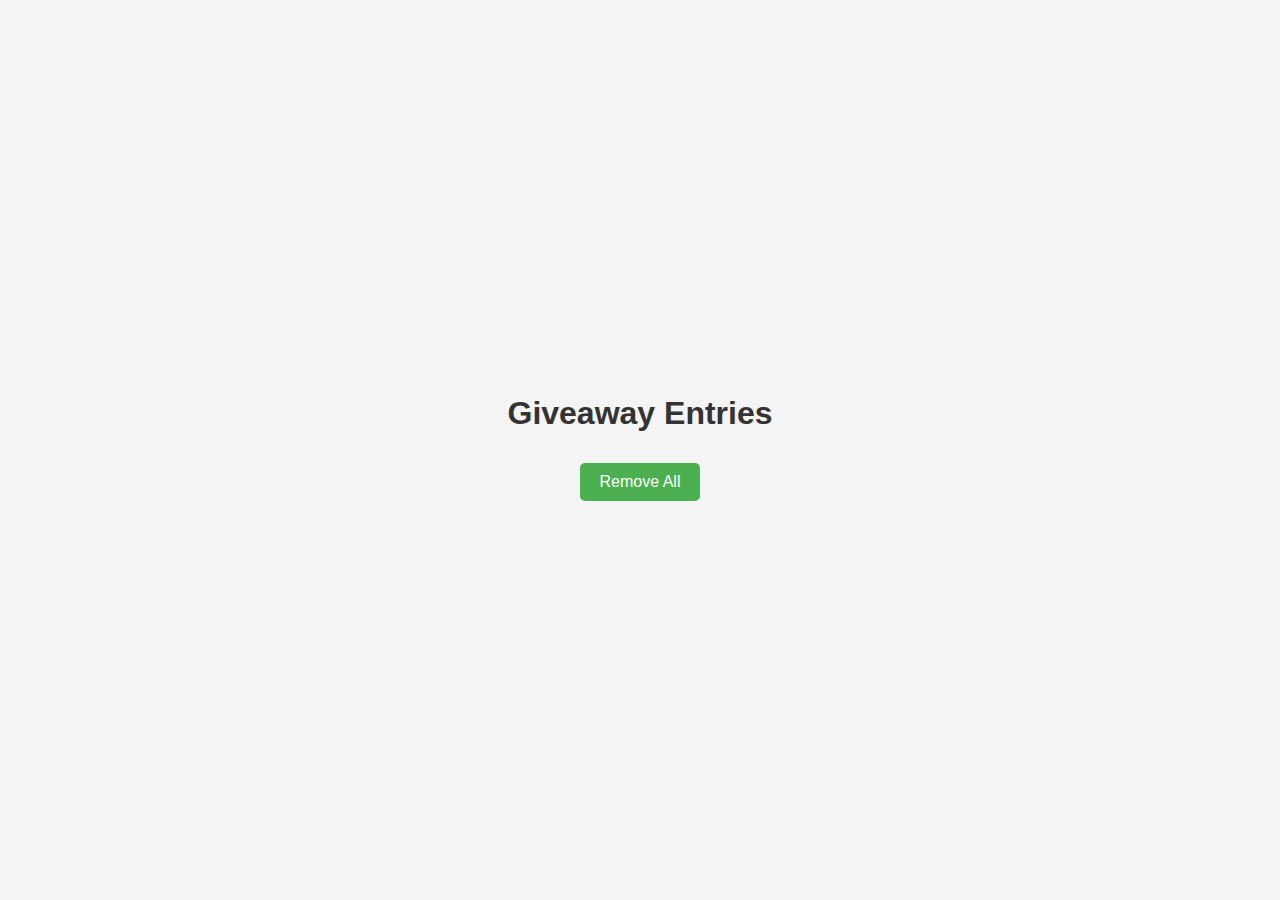
==== entries.html @ a3aaea3a "Add files via upload" ====
<!DOCTYPE html>
<html lang="en">
<head>
    <meta charset="UTF-8">
    <meta name="viewport" content="width=device-width, initial-scale=1.0">
    <link rel="stylesheet" href="entries.css">
    <title>Giveaway Entries</title>
</head>
<body>
    <div class="container">
        <h1>Giveaway Entries</h1>
        <button onclick="removeAllEntries()">Remove All</button>
        <ul id="entryList"></ul>
    </div>

    <script src="list.js"></script>
</body>
</html>
---- entries.css ----
body {
    font-family: Arial, sans-serif;
    background-color: #f4f4f4;
    margin: 0;
    display: flex;
    align-items: center;
    justify-content: center;
    height: 100vh;
}

.container {
    text-align: center;
}

h1 {
    color: #333;
}

button {
    background-color: #4CAF50; /* Green */
    border: none;
    color: white;
    padding: 10px 20px;
    text-align: center;
    text-decoration: none;
    display: inline-block;
    font-size: 16px;
    margin: 10px;
    cursor: pointer;
    border-radius: 5px;
    transition: background-color 0.3s;
}

button:hover {
    background-color: #45a049;
}

ul {
    list-style-type: none;
    padding: 0;
}

li {
    background-color: #fff;
    padding: 10px;
    margin-bottom: 10px;
    border-radius: 5px;
    box-shadow: 0 0 5px rgba(0, 0, 0, 0.1);
    display: flex;
    justify-content: space-between;
    align-items: center;
}
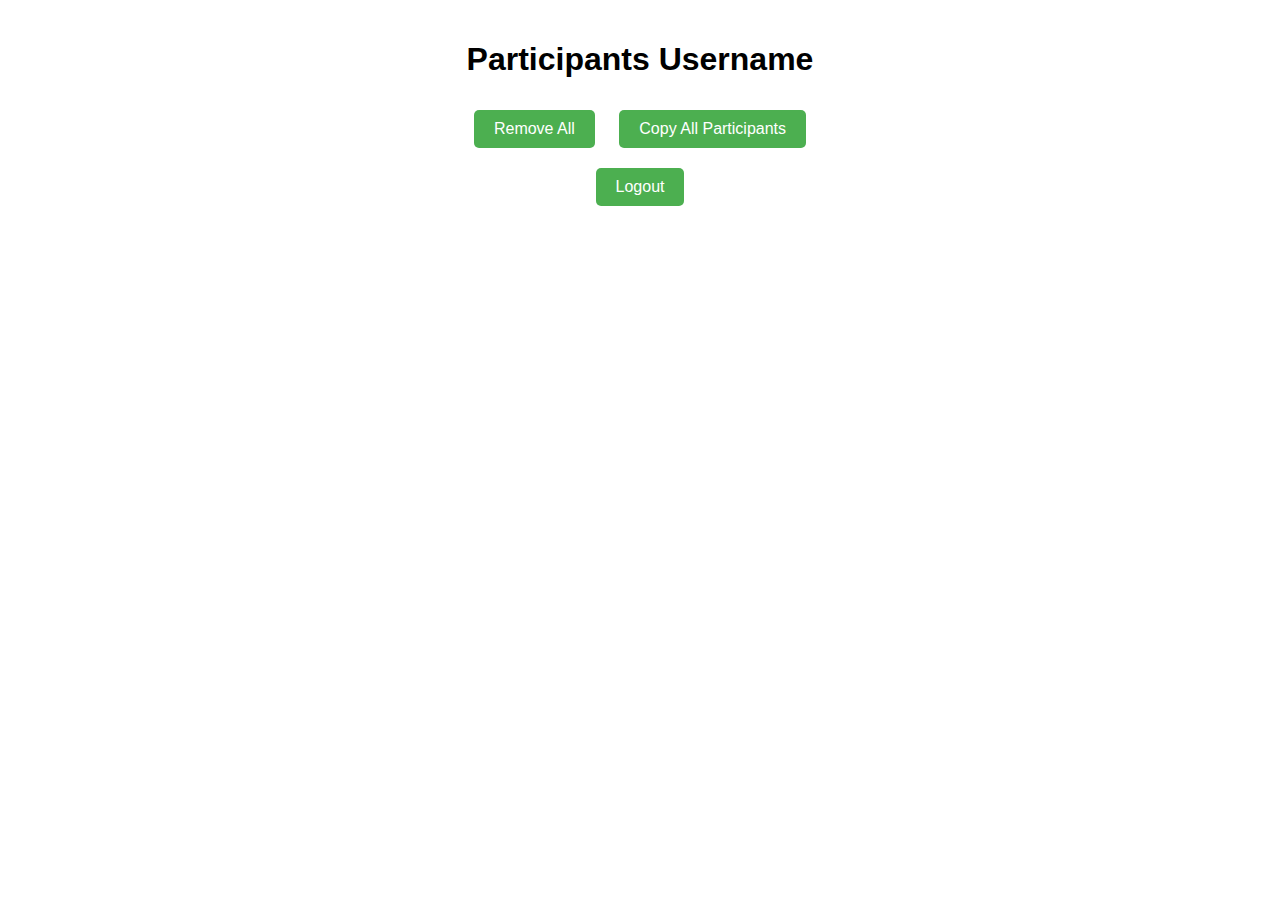
==== commit 95a55ca5: "Add files via upload" ====
--- a/entries.html
+++ b/entries.html
@@ -4,15 +4,21 @@
     <meta charset="UTF-8">
     <meta name="viewport" content="width=device-width, initial-scale=1.0">
     <link rel="stylesheet" href="entries.css">
-    <title>Giveaway Entries</title>
+    <title>Giveaway Entries - Anya</title>
 </head>
 <body>
+
+    
     <div class="container">
-        <h1>Giveaway Entries</h1>
+        <h1>Participants Username</h1>
         <button onclick="removeAllEntries()">Remove All</button>
+        <button onclick="copyAllEntries()">Copy All Participants</button>
         <ul id="entryList"></ul>
+        <button class="logout-btn" id="logoutBtn">Logout</button>
     </div>
+    
 
     <script src="list.js"></script>
+    <script src="logout.js"></script>
 </body>
 </html>
--- a/entries.css
+++ b/entries.css
@@ -1,23 +1,21 @@
 body {
     font-family: Arial, sans-serif;
-    background-color: #f4f4f4;
+    background-color: white;
     margin: 0;
-    display: flex;
-    align-items: center;
-    justify-content: center;
-    height: 100vh;
+    height: 100%;
 }
 
 .container {
     text-align: center;
+    padding: 20px; 
 }
 
 h1 {
-    color: #333;
+    color: black;
 }
 
 button {
-    background-color: #4CAF50; /* Green */
+    background-color: #4CAF50; 
     border: none;
     color: white;
     padding: 10px 20px;
@@ -38,6 +36,7 @@
 ul {
     list-style-type: none;
     padding: 0;
+    margin: 0;
 }
 
 li {
@@ -47,7 +46,16 @@
     border-radius: 5px;
     box-shadow: 0 0 5px rgba(0, 0, 0, 0.1);
     display: flex;
-    justify-content: space-between;
+    flex-direction: column;
     align-items: center;
 }
 
+li button {
+    margin-top: 10px;
+}
+
+
+.scroll-container {
+    max-height: 800vh; 
+    overflow-y: auto; 
+}
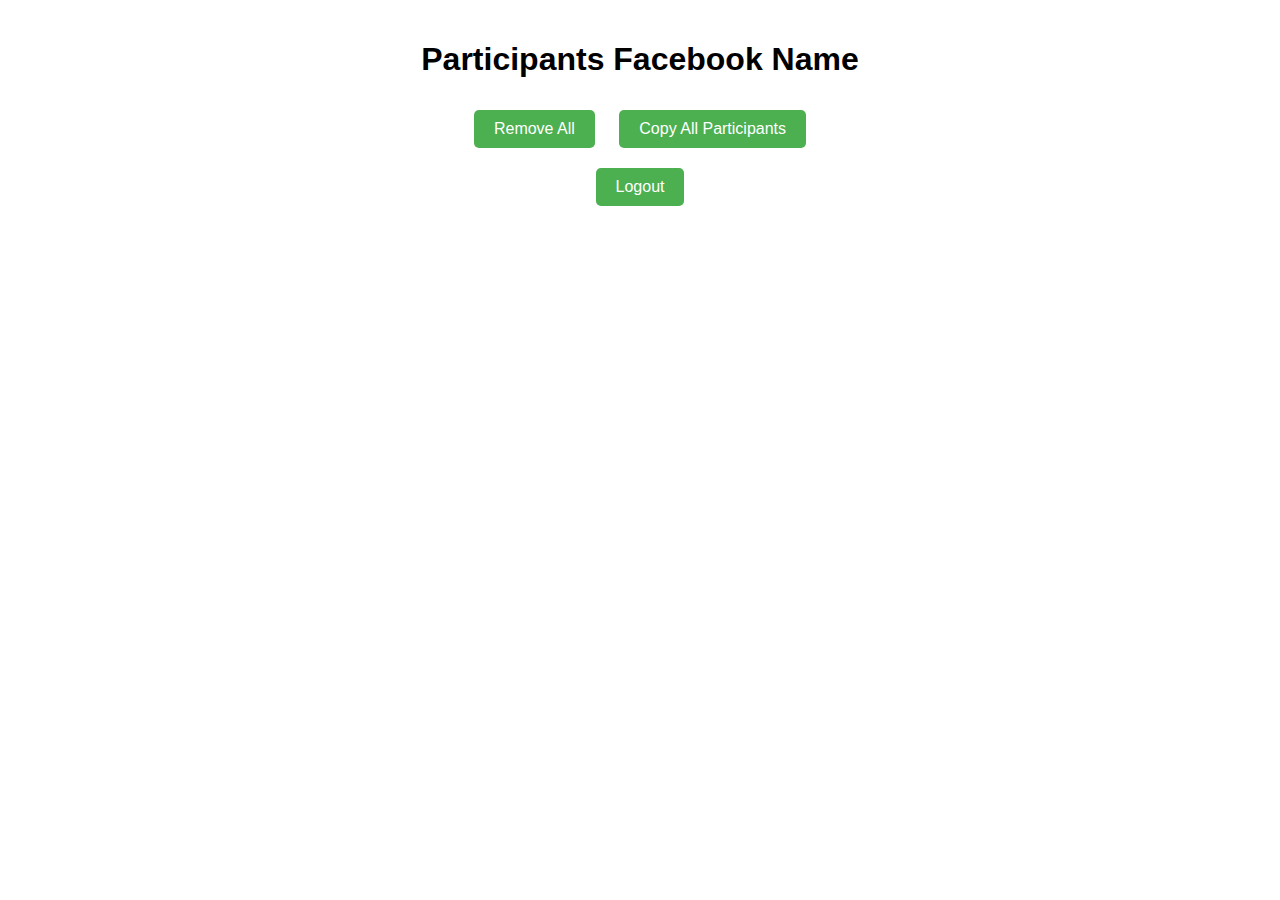
==== commit f8310915: "entries.html" ====
--- a/entries.html
+++ b/entries.html
@@ -7,17 +7,13 @@
     <title>Giveaway Entries - Anya</title>
 </head>
 <body>
-
-    
     <div class="container">
-        <h1>Participants Username</h1>
+        <h1>Participants Facebook Name</h1>
         <button onclick="removeAllEntries()">Remove All</button>
         <button onclick="copyAllEntries()">Copy All Participants</button>
         <ul id="entryList"></ul>
         <button class="logout-btn" id="logoutBtn">Logout</button>
     </div>
-    
-
     <script src="list.js"></script>
     <script src="logout.js"></script>
 </body>
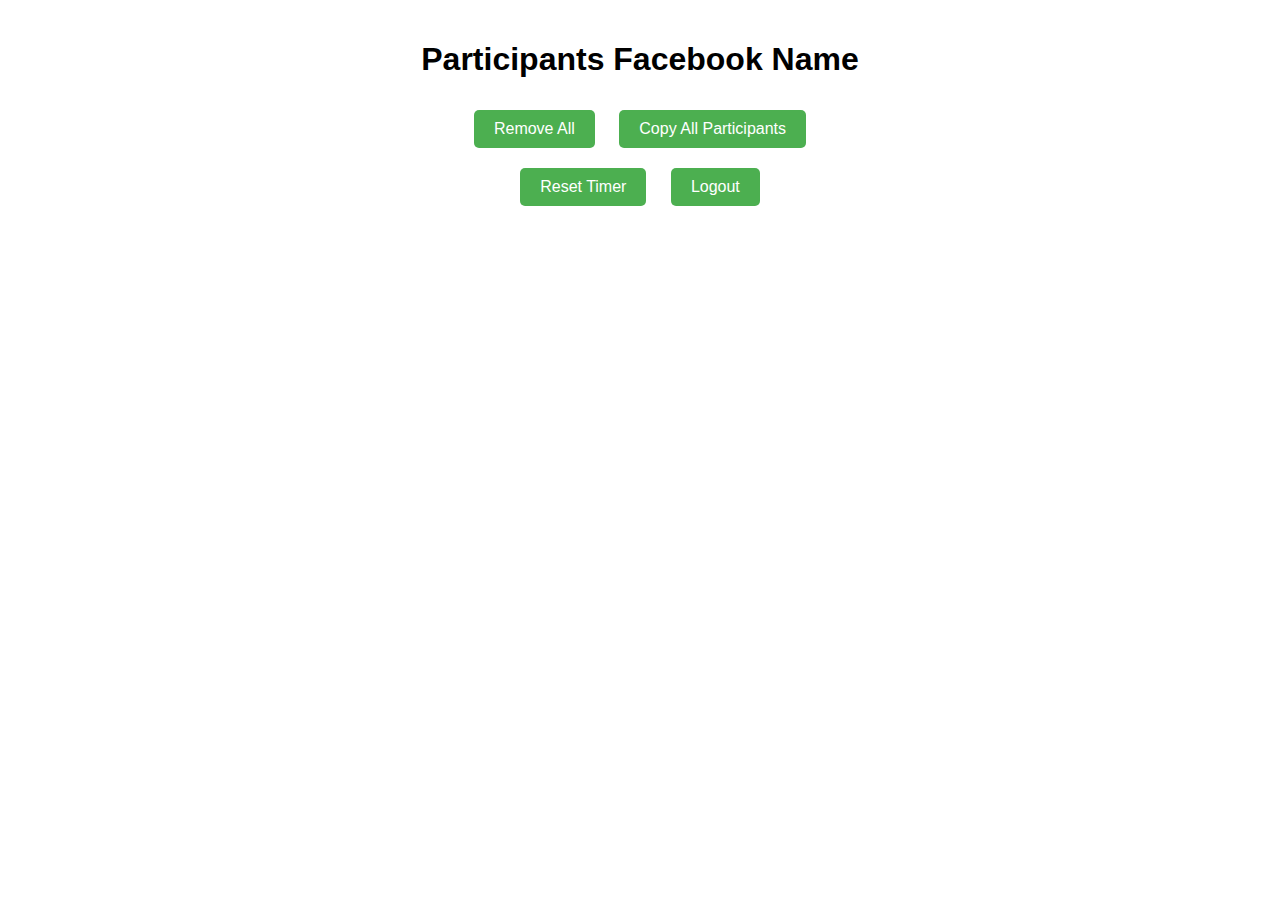
==== commit fcee85f6: "Update entries.html" ====
--- a/entries.html
+++ b/entries.html
@@ -4,6 +4,7 @@
     <meta charset="UTF-8">
     <meta name="viewport" content="width=device-width, initial-scale=1.0">
     <link rel="stylesheet" href="entries.css">
+    <link rel="shortcut icon" href="strict.jpg" type="image/x-icon">
     <title>Giveaway Entries - Anya</title>
 </head>
 <body>
@@ -12,9 +13,12 @@
         <button onclick="removeAllEntries()">Remove All</button>
         <button onclick="copyAllEntries()">Copy All Participants</button>
         <ul id="entryList"></ul>
-        <button class="logout-btn" id="logoutBtn">Logout</button>
+        <button onclick="resetTimer()" id="resetTimerBtn">Reset Timer</button>
+        <button class="logout-btn" id="logoutBtn" onclick="logout()">Logout</button>
     </div>
     <script src="list.js"></script>
-    <script src="logout.js"></script>
+    <script>
+
+    </script>
 </body>
 </html>
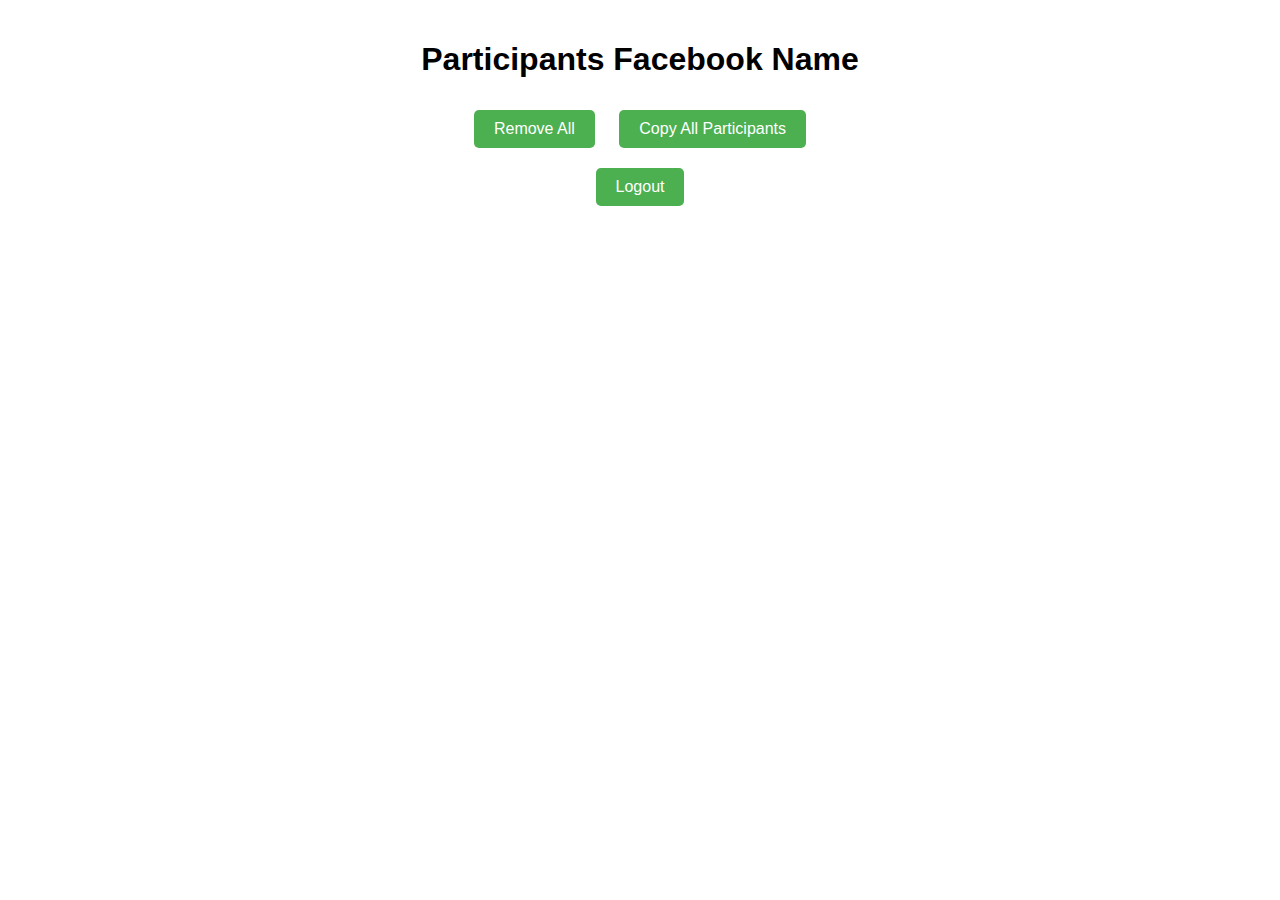
==== commit da2464b9: "Update entries.html" ====
--- a/entries.html
+++ b/entries.html
@@ -13,7 +13,6 @@
         <button onclick="removeAllEntries()">Remove All</button>
         <button onclick="copyAllEntries()">Copy All Participants</button>
         <ul id="entryList"></ul>
-        <button onclick="resetTimer()" id="resetTimerBtn">Reset Timer</button>
         <button class="logout-btn" id="logoutBtn" onclick="logout()">Logout</button>
     </div>
     <script src="list.js"></script>
